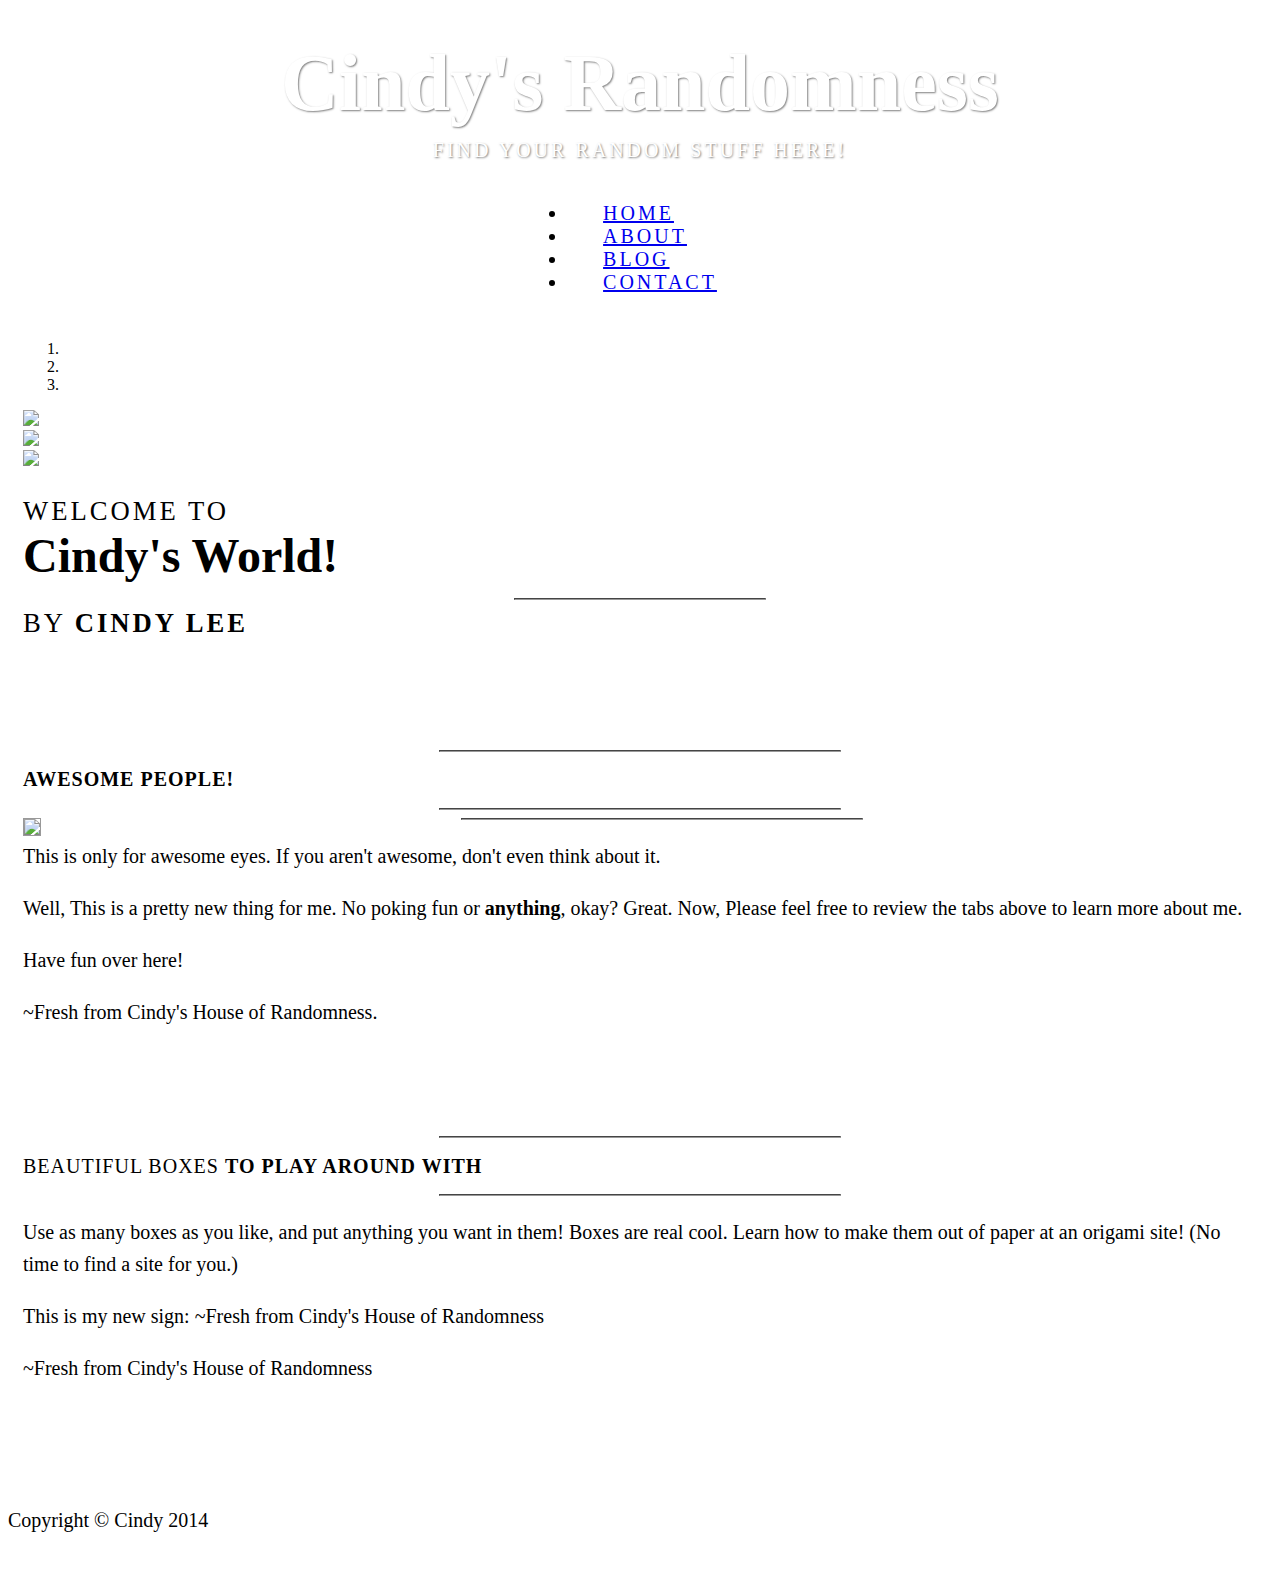
==== index.html @ d49fadad "Update index.html" ====
<!DOCTYPE html>
<html lang="en">
  <head>
    <meta charset="utf-8">
    <meta name="viewport" content="width=device-width, initial-scale=1.0">
    <meta name="description" content="">
    <meta name="author" content="">

    <title>Cindy's Randomness</title>

    <!-- Bootstrap core CSS -->
    <link href="css/bootstrap.css" rel="stylesheet">

    <!-- Add custom CSS here -->
    <link href="css/business-casual.css" rel="stylesheet">
  </head>

  <body>
  
    <div class="brand">Cindy's Randomness</div>
    <div class="address-bar">Find your random stuff here!</div>

    <nav class="navbar navbar-default" role="navigation">
      <div class="container">
        <div class="navbar-header">
          <button type="button" class="navbar-toggle" data-toggle="collapse" data-target=".navbar-ex1-collapse">
            <span class="sr-only">Toggle navigation</span>
            <span class="icon-bar"></span>
            <span class="icon-bar"></span>
            <span class="icon-bar"></span>
          </button>
          <a class="navbar-brand" href="index.html">Business Casual</a>
        </div>

        <!-- Collect the nav links, forms, and other content for toggling -->
        <div class="collapse navbar-collapse navbar-ex1-collapse">
          <ul class="nav navbar-nav">
            <li><a href="index.html">Home</a></li>
            <li><a href="about.html">About</a></li>
            <li><a href="blog.html">Blog</a></li>
            <li><a href="contact.html">Contact</a></li>
          </ul>
        </div><!-- /.navbar-collapse -->
      </div><!-- /.container -->
    </nav>

    <div class="container">

      <div class="row">
        <div class="box">
          <div class="col-lg-12 text-center">
            <div id="carousel-example-generic" class="carousel slide">
              <!-- Indicators -->
              <ol class="carousel-indicators hidden-xs">
                <li data-target="#carousel-example-generic" data-slide-to="0" class="active"></li>
                <li data-target="#carousel-example-generic" data-slide-to="1"></li>
                <li data-target="#carousel-example-generic" data-slide-to="2"></li>
              </ol>
            
              <!-- Wrapper for slides -->
              <div class="carousel-inner">
                <div class="item active">
                  <img class="img-responsive img-full" src="http://storyabout.net/lab/imgs/life_is_random.jpg/slide1.jpg" >
                </div>
                <div class="item">
                  <img class="img-responsive img-full" src="img/slide-2.jpg" >
                </div>
                <div class="item">
                  <img class="img-responsive img-full" src="img/slide-3.jpg" >
                </div>
              </div>
            
              <!-- Controls -->
              <a class="left carousel-control" href="#carousel-example-generic" data-slide="prev">
                <span class="icon-prev"></span>
              </a>
              <a class="right carousel-control" href="#carousel-example-generic" data-slide="next">
                <span class="icon-next"></span>
              </a>
            </div>
            <h1><small>Welcome to</small><br><span class="brand-name">Cindy's World!</span><hr class="tagline-divider"><small>By <strong>Cindy Lee</strong></small></h1>
          </div>
        </div>
      </div>
      
      <div class="row">
        <div class="box">
          <div class="col-lg-12">
            <hr>
            <h2 class="intro-text text-center"> <strong>Awesome People!</strong></h2>
            <hr>
            <img class="img-responsive img-border img-left" src="img/intro-pic.jpg">
            <hr class="visible-xs">
            <p>This is only for awesome eyes. If you aren't awesome, don't even think about it.</p>
            <p>Well, This is a pretty new thing for me. No poking fun or <strong>anything</strong>, okay? Great. Now, Please feel free to review the tabs above to learn more about me.</p>
            <p>Have fun over here!</p>
            <p>~Fresh from Cindy's House of Randomness.</p>
          </div>
        </div>
      </div>

      <div class="row">
        <div class="box">
          <div class="col-lg-12">
            <hr>
            <h2 class="intro-text text-center">Beautiful boxes <strong>to play around with</strong></h2>
            <hr>
            <p>Use as many boxes as you like, and put anything you want in them! Boxes are real cool. Learn how to make them out of paper at an origami site! (No time to find a site for you.)</p>
            <p>This is my new sign: ~Fresh from Cindy's House of Randomness</p>
            <p>~Fresh from Cindy's House of Randomness</p>
          </div>
        </div>
      </div>

    </div><!-- /.container -->
    
    <footer>
      <div class="container">
        <div class="row">
          <div class="col-lg-12 text-center">
            <p>Copyright &copy; Cindy 2014</p>
          </div>
        </div>
      </div>
    </footer>

    <!-- JavaScript -->
    <script src="js/jquery-1.10.2.js"></script>
    <script src="js/bootstrap.js"></script>
    <script>
	  // Activates the Carousel
	  $('.carousel').carousel({
		interval: 5000
	  })
	</script>

  </body>
</html>
---- css/business-casual.css ----
body {
  background: url(http://images4.fanpop.com/image/photos/17700000/Wallpaperz-random-17724984-1920-1080.jpg) no-repeat center center fixed; 
  -webkit-background-size: cover;
  -moz-background-size: cover;
  -o-background-size: cover;
  background-size: cover;
}

h1, h2, h3, h4, h5, h6 {
  text-transform: uppercase;
  letter-spacing: 3px;
  font-weight: 400;
}

p {
  font-size: 1.25em;
  line-height: 1.6;
  color: #000;
}

hr {
  border-color: #999999;
  max-width: 400px;
}

.brand,
.address-bar {
  display: none;
}


.navbar-brand {
  text-transform: uppercase;
  letter-spacing: 2px;
  font-weight: 900;
}

.navbar-nav {
  text-transform: uppercase;
  letter-spacing: 3px;
  font-weight: 400;
}

.img-full {
  min-width: 100%;
}

.brand-name {
  font-weight: 700;
  font-size: 1.5em;
  text-transform: capitalize;
  letter-spacing: normal;
}

.tagline-divider {
  margin: 15px auto 3px;
  border-color: #999999;
  max-width: 250px;
}

.box {
  background: #fff;
  background: rgba(255,255,255,0.9);
  margin-bottom: 20px;
  padding: 30px 15px;
}

.intro-text {
  text-transform: uppercase;
  letter-spacing: 1px;
  font-size: 1.25em;
  font-weight: 400;
}

.img-border {
  float: none;
  margin: 0 auto 0;
  border: #999999 solid 1px;
}

.img-left {
  float: none;
  margin: 0 auto 0;
}

footer {
  background: #fff;
  background: rgba(255,255,255,0.9);
}

footer p {
  margin: 0;
  padding: 50px 0;
}

@media screen and (min-width: 768px) {

.brand {
  display: inherit;
  font-weight: 700;
  font-size: 5em;
  line-height: normal;
  text-align: center;
  margin: 0;
  padding: 30px 0 10px;
  color: #fff;
  text-shadow: 1px 1px 2px rgba(0, 0, 0, 0.5);
}

.top-divider {
  margin-top: 0;
}

.img-left {
  float: left;
  margin-right: 25px;
}

.address-bar {
  display: inherit;
  text-align: center;
  margin: 0;
  padding: 0 0 40px;
  font-size: 1.25em;
  text-transform: uppercase;
  letter-spacing: 3px;
  font-weight: 400;
  color: #fff;
  text-shadow: 1px 1px 2px rgba(0, 0, 0, 0.5);
}

.navbar {
  border-radius: 0;
}

.navbar-header {
  display: none;
}

.navbar {
  min-height: 0;
}

.navbar-default {
  background: #fff;
  background: rgba(255,255,255,0.9);
  border: none;
}

.nav>li>a {
  padding: 35px;
}

.navbar-nav>li>a {
  line-height: normal;
}

.navbar-nav {
  float: none;
  margin: 0 auto;
  display: table;
  table-layout: fixed;
  font-size: 1.25em;
}

}
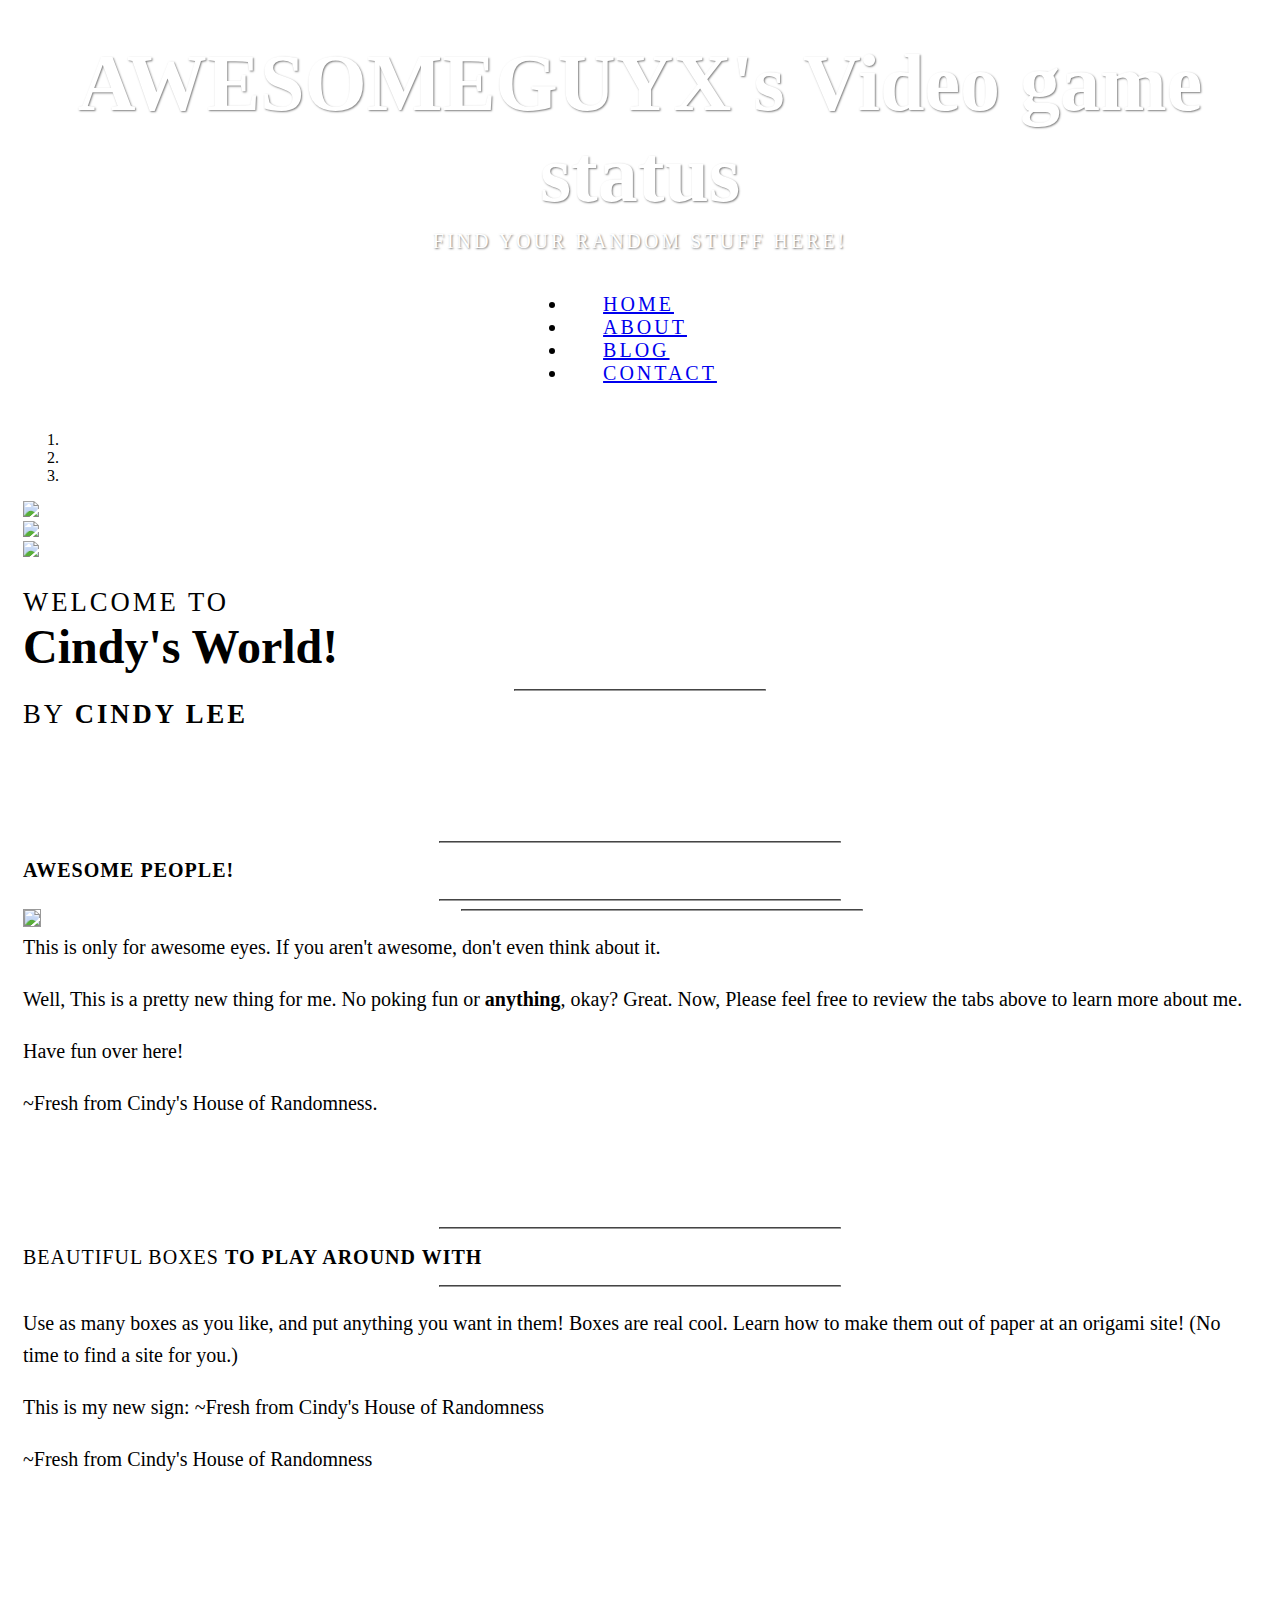
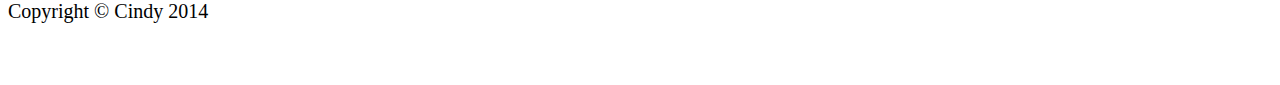
==== commit 4bfc4a21: "I CHANGED THE TITLE" ====
--- a/index.html
+++ b/index.html
@@ -6,7 +6,7 @@
     <meta name="description" content="">
     <meta name="author" content="">
 
-    <title>Cindy's Randomness</title>
+    <title>AWESOMEGUYX's Video game status</title>
 
     <!-- Bootstrap core CSS -->
     <link href="css/bootstrap.css" rel="stylesheet">
@@ -17,7 +17,7 @@
 
   <body>
   
-    <div class="brand">Cindy's Randomness</div>
+    <div class="brand">AWESOMEGUYX's Video game status</div>
     <div class="address-bar">Find your random stuff here!</div>
 
     <nav class="navbar navbar-default" role="navigation">
@@ -60,13 +60,13 @@
               <!-- Wrapper for slides -->
               <div class="carousel-inner">
                 <div class="item active">
-                  <img class="img-responsive img-full" src="http://storyabout.net/lab/imgs/life_is_random.jpg/slide1.jpg" >
+                  <img class="img-responsive img-full" src="http://creamiicandy.com/wp-content/uploads/2012/12/chefs-surprise-square-cute-things-collection-2.jpg" >
                 </div>
                 <div class="item">
-                  <img class="img-responsive img-full" src="img/slide-2.jpg" >
+                  <img class="img-responsive img-full" src="http://www.designboom.com/wp-content/uploads/2012/12/rainbow04.jpg" >
                 </div>
                 <div class="item">
-                  <img class="img-responsive img-full" src="img/slide-3.jpg" >
+                  <img class="img-responsive img-full" src="http://eswalls.com/wp-content/uploads/2013/12/Doraemon-Cartoon-HD-Wallpaper.jpg" >
                 </div>
               </div>
             
--- a/css/business-casual.css
+++ b/css/business-casual.css
@@ -1,5 +1,5 @@
 body {
-  background: url(http://images4.fanpop.com/image/photos/17700000/Wallpaperz-random-17724984-1920-1080.jpg) no-repeat center center fixed; 
+  background: url(http://cindyleelee.github.io/img/background.jpg) no-repeat center center fixed; 
   -webkit-background-size: cover;
   -moz-background-size: cover;
   -o-background-size: cover;
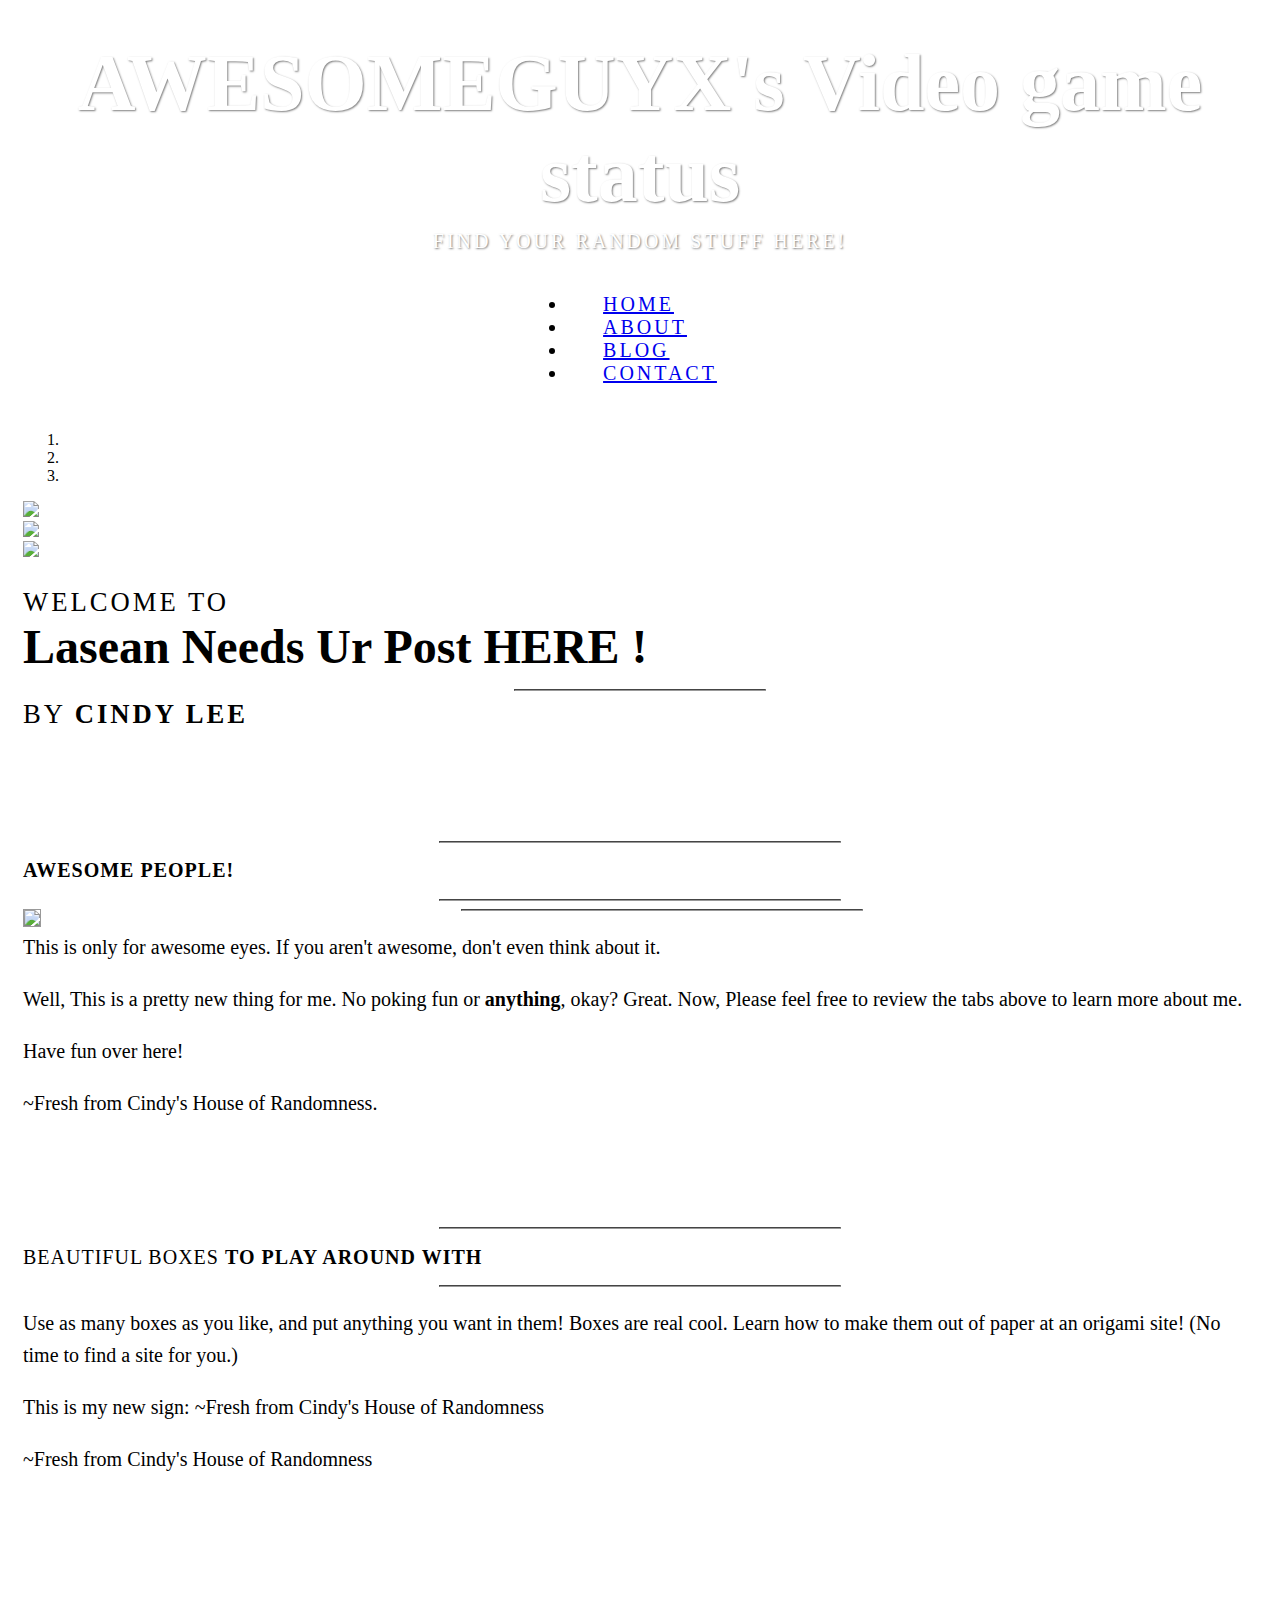
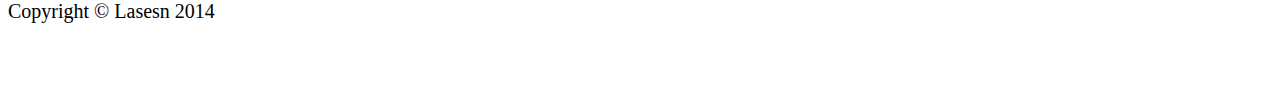
==== commit a1eb5998: "Update index.html" ====
--- a/index.html
+++ b/index.html
@@ -78,7 +78,8 @@
                 <span class="icon-next"></span>
               </a>
             </div>
-            <h1><small>Welcome to</small><br><span class="brand-name">Cindy's World!</span><hr class="tagline-divider"><small>By <strong>Cindy Lee</strong></small></h1>
+            <h1><small>Welcome to</small><br><span class="brand-name">Lasean needs ur post HERE
+           !</span><hr class="tagline-divider"><small>By <strong>Cindy Lee</strong></small></h1>
           </div>
         </div>
       </div>
@@ -118,7 +119,7 @@
       <div class="container">
         <div class="row">
           <div class="col-lg-12 text-center">
-            <p>Copyright &copy; Cindy 2014</p>
+            <p>Copyright &copy; Lasesn 2014</p>
           </div>
         </div>
       </div>
